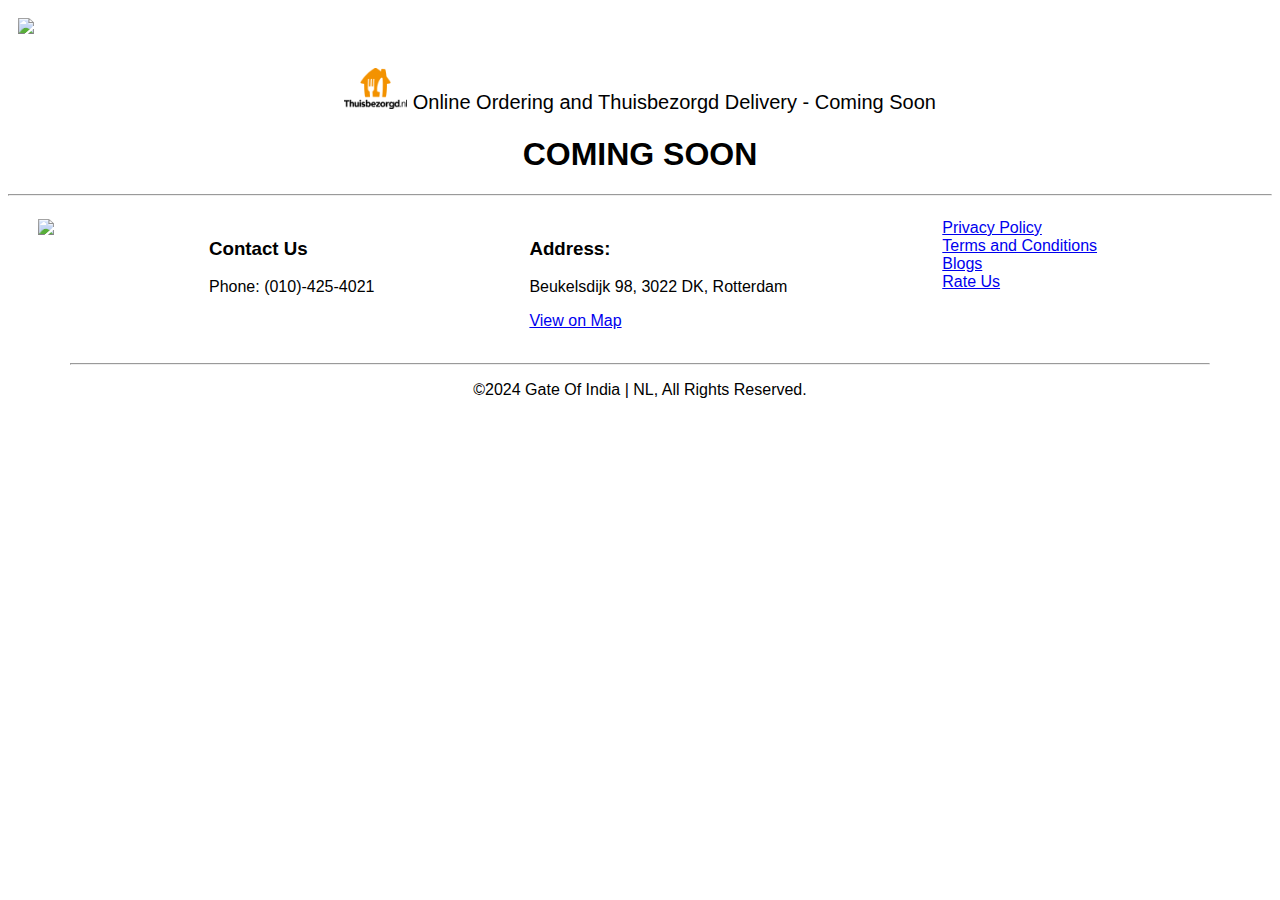
==== blogs.html @ 4162855a "Add files via upload" ====
<!DOCTYPE html>
<html lang="en">
<head>
    <meta charset="UTF-8">
    <meta name="viewport" content="width=device-width, initial-scale=1.0">
    
    <title>Blogs | Gate of India | NL</title>
    <link rel="icon" href="favicon.png" type="image/x-icon">
    
    <link rel="stylesheet" href="style.css">
    <link rel="stylesheet" href="components.css">

</head>
<body>
    
    <header>
        <!-- <h1>Gate Of India</h1> -->
        <img src="logo1.5.png" class="logo"/>
    
    </header>

<!-- =================================================== -->

    <p class="coming_soon"> <img src="thuisbezorgd.png" class="mimg"/> Online Ordering and Thuisbezorgd Delivery - Coming Soon </p>

<!-- =================================================== -->
    <H1 style="text-align: center;">COMING SOON</H1>

    
    
    <!-- ======================================= -->

  <footer>

    <hr></hr>
      
    
    <div class="grid-container">

      <div>
        <img src="logo1.5.png" style="width: 50%;" />
      </div>
      
      <div>
        <h3>Contact Us</h3>
        <p>Phone: (010)-425-4021</p>
        
      </div> 
      
      <div>
        <h3>Address:</h3> <p> Beukelsdijk 98, 3022 DK, Rotterdam </p>
        <a href="https://maps.app.goo.gl/4cZBkXKqfUsrbJxeA" target="_blank">View on Map</a>
      </div>


      <div style="justify-content: space-between;">
        <a style=" margin-bottom: 15px;" href="privacyPolicy.html">Privacy Policy </a> 
        <br/>
        <a href="terms-and-conditions.html">Terms and Conditions</a> 
        <br/>
        <a href="blogs.html">Blogs</a>
        <br/> 
        <a href="https://www.google.com/search?q=gate+of+india+restaurant+netherlands&sca_esv=1d77d30c05e3b912&ei=fWzvZYKsD-y70-kPutiFgAE&ved=0ahUKEwjC3qiJie2EAxXs3TQHHTpsARAQ4dUDCBA&uact=5&oq=gate+of+india+restaurant+netherlands&gs_lp=[base64]&sclient=gws-wiz-serp&lqi=[base64]#lkt=LocalPoiReviews&lrd=0x47c434bf473cd1c9:0xda58d77917eff745,3,,,,&rlimm=15733562213311444805" target="_blank">Rate Us</a>
      </div>
    
      <div>
        <a href="https://www.facebook.com/example" target="_blank"><i class="fab fa-facebook-f"></i></a>
        <a href="https://twitter.com/example" target="_blank"><i class="fab fa-twitter"></i></a>
        <a href="https://www.instagram.com/example" target="_blank"><i class="fab fa-instagram"></i></a>
        <a href="https://www.linkedin.com/company/example" target="_blank"><i class="fab fa-linkedin-in"></i></a>
      </div>

    </div>

    <hr style="align-items: center; width: 90%;"></hr>
    <p style="text-align: center">©2024 Gate Of India | NL, All Rights Reserved.</p>

  </footer>
    


  
  
</body>
</html>
---- style.css ----
/* ====================================================== */

/* MENU CARD */

   /* Apply styles to the img element */
img {
    max-width: 100%; 
    max-height: 100%;
}

/* Handout Menu for desktop  */
.desktop-images {
    display: block; /* Show the desktop images by default in the larger screen */
}

/* Restaurant Menu for mobile */
.mobile-images {
    display: none; /*Hide the mobile images by default for desktop */
}

/* Media query for mobile devices */
@media (max-width: 600px) {
    body {
        flex-direction: column; /* Stack items vertically for smaller screens */
    }

    /* Menu display */
    .desktop-images {
        display: none; /* Hide the desktop images for mobile devices */
    }

    .mobile-images {
        display: block; /* Show the mobile images for mobile devices */
    }

}

/* Media query for iPad landscape mode */
@media (min-width: 768px) and (max-width: 1024px) and (orientation: landscape) {
    body {
        flex-direction: row; /* Display items in a row for iPad landscape mode */
    }

    /* Header design */
    .logo{
      width: 100%;
    }

    /* Menu display */
    .desktop-images {
        display: none; /* Hide the desktop images for mobile devices */
    }

    .mobile-images {
        display: block; /* Show the mobile images for mobile devices */
    }
    
    
}


/* ======================================================================= */
---- components.css ----
*{
    font-family: sans-serif;
  }
  
  
  /* ====================================================== */
      /* Header styles */
      header {
        /* border: solid; */
        padding: 10px;
    }
  
    .logo{
      width: 20%;
    }

    /* Mobile responsive */
    @media (max-width: 600px) {
        body {
            flex-direction: column; /* Stack items vertically for smaller screens */
        }
    
        /* Header design */
        .logo{
          width: 100%;
        }
    }    
  
    /* Media query for iPad landscape mode */
    @media (min-width: 768px) and (max-width: 1024px) and (orientation: landscape) {
        body {
            flex-direction: row; /* Display items in a row for iPad landscape mode */
        }

        /* Header design */
        .logo{
        width: 100%;
        }
    }


  /* ====================================================== */
  
  
  /* COMING SOON SECTION */
  
    .coming_soon{
      font-size: 20px;
      text-align: center;
      /* background-color: blanchedalmo nd; */
      
    }
    
    .mimg{
      width: 5%;
    }
  
    /* Media query for mobile devices */
  @media (max-width: 600px) {
  
    .mimg{
      width: 30%;
    }
  }
  
  

/* ======================================================================= */

/* footer */
.grid-container {
    display: grid;
    grid-template-columns: auto auto auto auto ;
    gap: 10px;
    padding: 15px;
    padding-right: 30px;
    padding-left: 30px;  
    /* width: 600px; */
    
  }
  
  @media (max-width: 600px) {
  
    .grid-container {
      display: grid;
      grid-template-columns: auto ;
      gap: 10px;
      padding: 15px;
      padding-right: 30px;
      padding-left: 30px; 
      
    }
  
  }
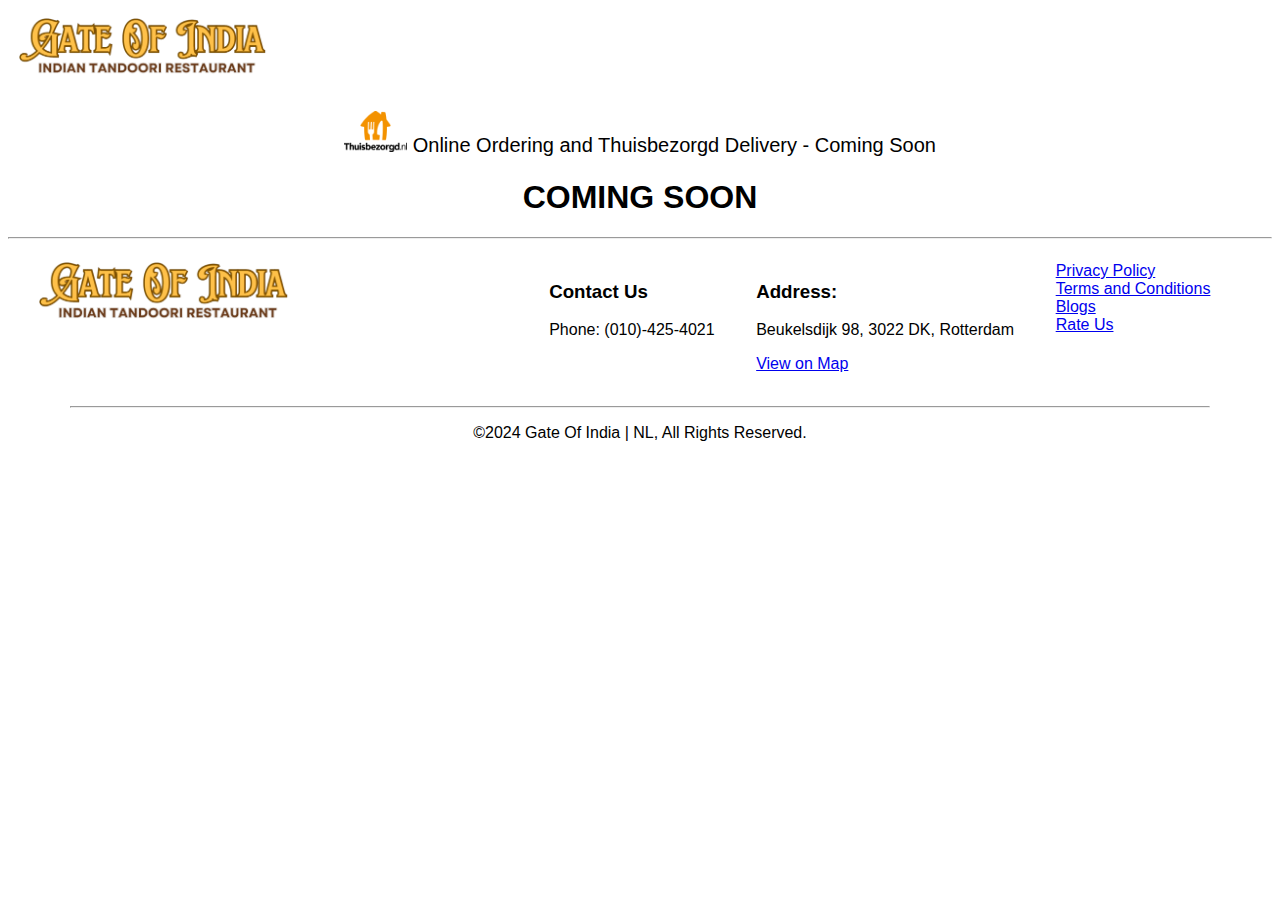
==== commit 041285d0: "Update blogs.html" ====
--- a/blogs.html
+++ b/blogs.html
@@ -54,7 +54,7 @@
 
 
       <div style="justify-content: space-between;">
-        <a style=" margin-bottom: 15px;" href="privacyPolicy.html">Privacy Policy </a> 
+        <a style=" margin-bottom: 15px;" href="Privacy-Policy.html">Privacy Policy </a> 
         <br/>
         <a href="terms-and-conditions.html">Terms and Conditions</a> 
         <br/>
@@ -82,4 +82,4 @@
   
   
 </body>
-</html>+</html>
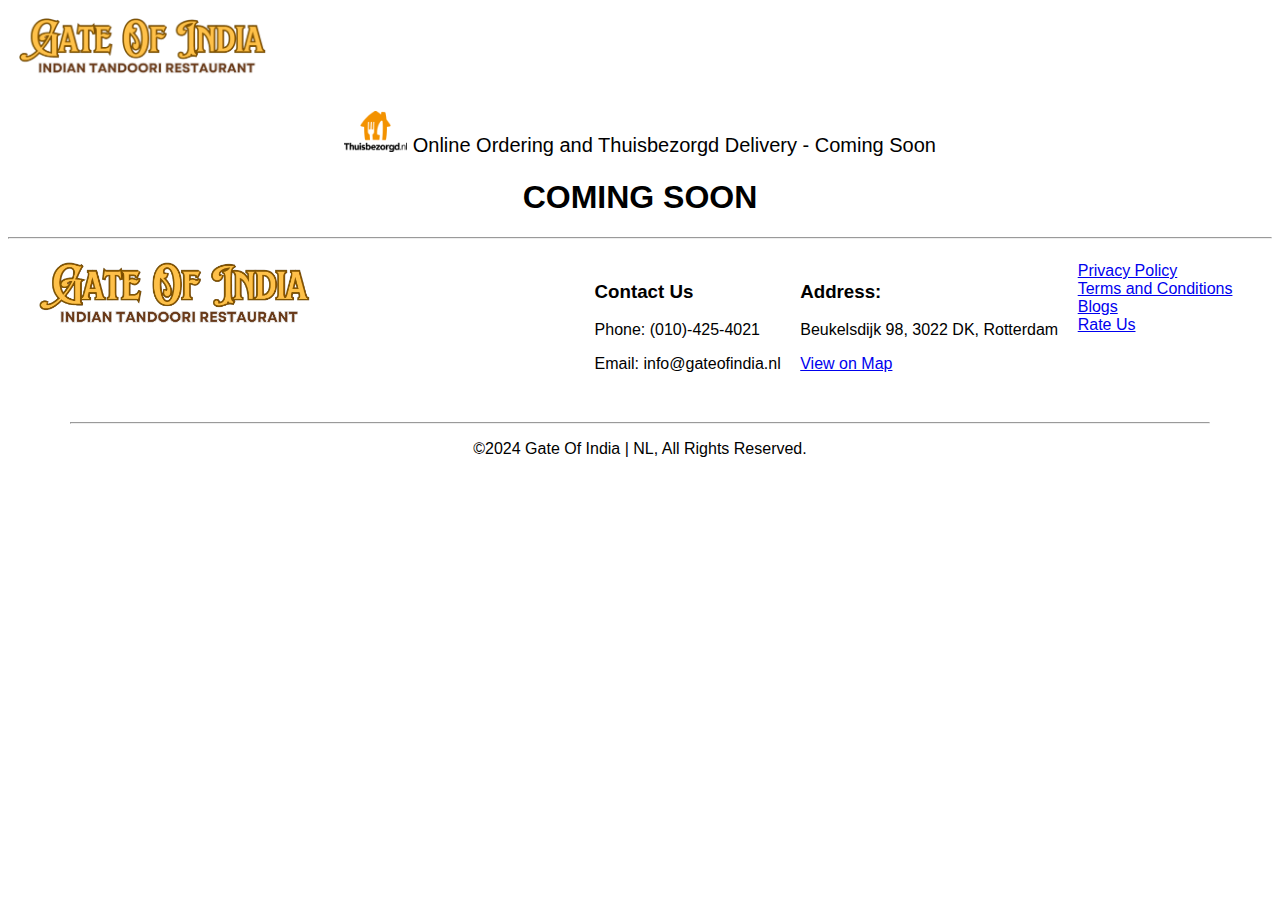
==== commit b8479a4b: "Update blogs.html" ====
--- a/blogs.html
+++ b/blogs.html
@@ -44,7 +44,8 @@
       <div>
         <h3>Contact Us</h3>
         <p>Phone: (010)-425-4021</p>
-        
+        <p>Email: info@gateofindia.nl</p>
+          
       </div> 
       
       <div>
@@ -54,7 +55,7 @@
 
 
       <div style="justify-content: space-between;">
-        <a style=" margin-bottom: 15px;" href="Privacy-Policy.html">Privacy Policy </a> 
+        <a style=" margin-bottom: 15px;" href="privacy-policy.html">Privacy Policy </a> 
         <br/>
         <a href="terms-and-conditions.html">Terms and Conditions</a> 
         <br/>
